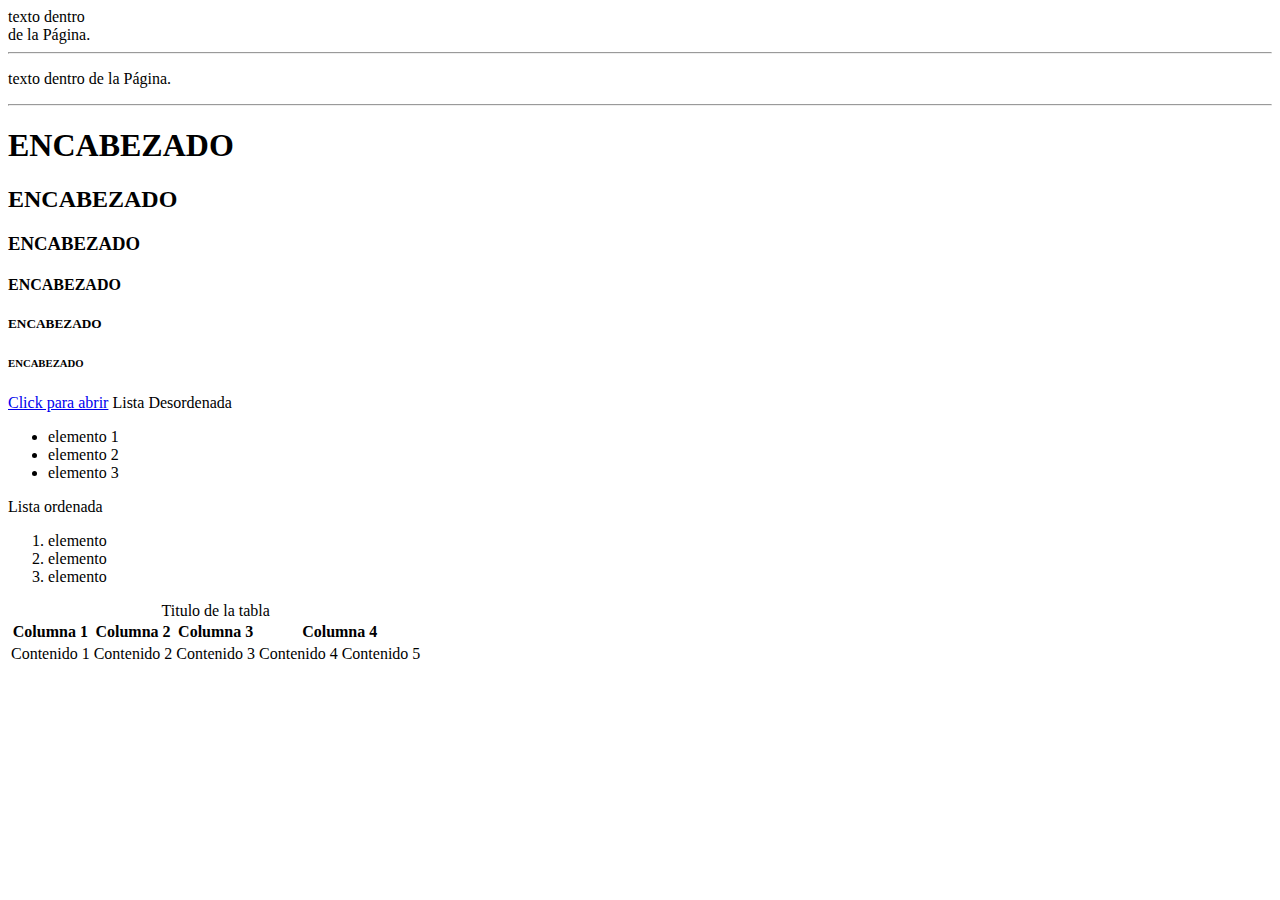
==== index.html @ 2192d932 "Add files via upload" ====
<!DOCTYPE html>
<html lang="es">
<head>
    <meta charset="UTF-8">
    <meta name="viewport" content="width=device-width, initial-scale=1.0">
    <title>Mi Página HTML</title>
</head>
<body>
    texto dentro <br>
    de la Página.
    <hr>
    <p>
    texto dentro
    de la Página.
    </p>

    <HR>
    <h1>ENCABEZADO</h1>
    <H2>ENCABEZADO</H2>
    <H3>ENCABEZADO</H3>
    <H4>ENCABEZADO</H4>
    <H5>ENCABEZADO</H5>
    <H6>ENCABEZADO</H6>
    </HR>

    <a href="https://culiacan.tecnm.mx" target="_blank">Click para abrir</a>

    Lista Desordenada <br>

    <ul>
        <li>elemento 1 </li>
        <li>elemento 2 </li>
        <li>elemento 3 </li>
    </ul>

    Lista ordenada <br>

    <ol>
        <li>elemento</li>
        <li>elemento</li>
        <li>elemento</li>
    </ol>

    <table >

        <caption>Titulo de la tabla</caption>
        <thead>
            <tr>
                <th>Columna 1</th>
                <th>Columna 2</th>
                <th>Columna 3</th>
                <th colspan="2">Columna 4</th>
            </tr>
        </thead>

        <tbody>
            <tr>
                <td>Contenido 1</td>
                <td>Contenido 2</td>
                <td>Contenido 3</td>
                <td>Contenido 4</td>
                <td>Contenido 5</td>
            </tr>
        </tbody>

    </table>

</body>
</html>
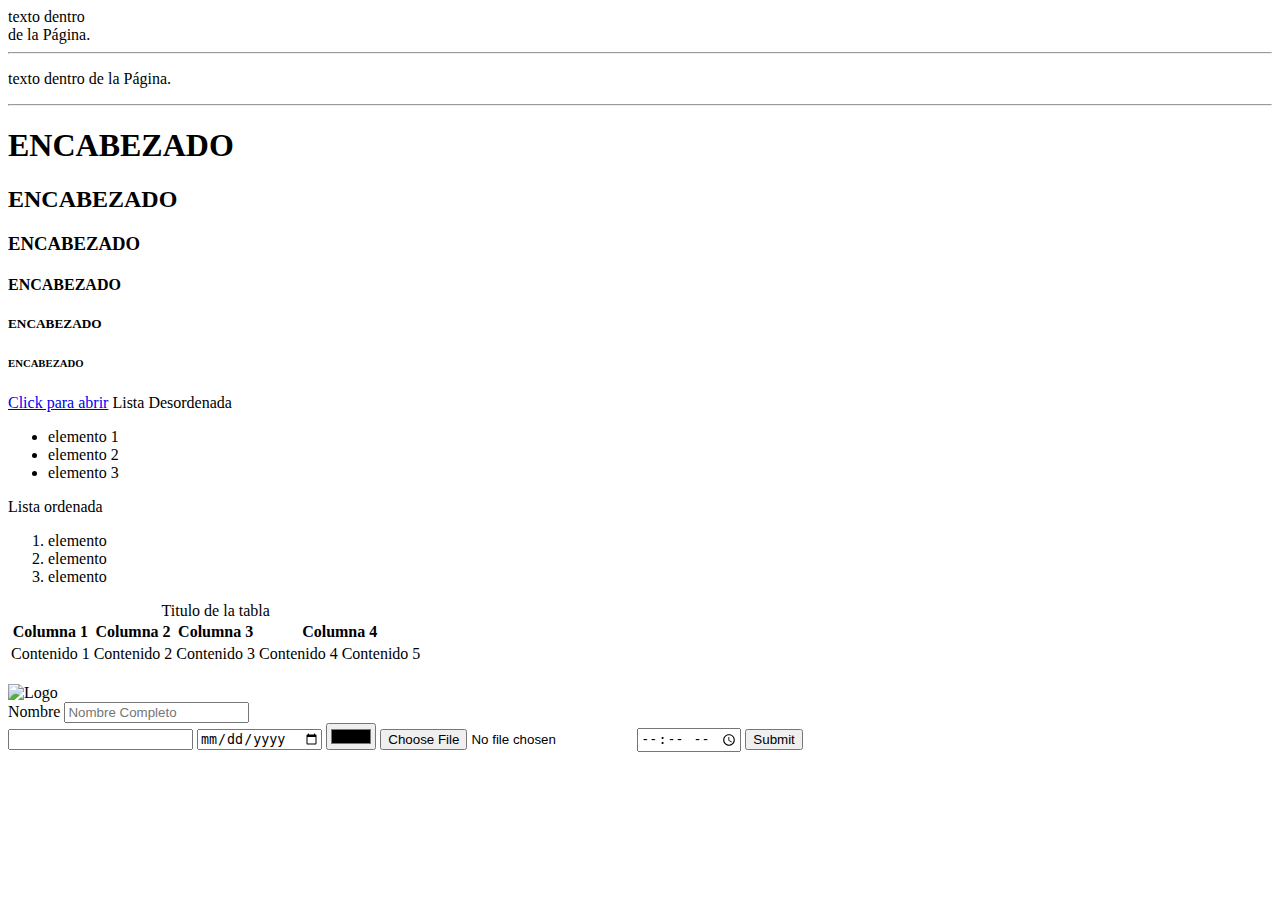
==== commit e44f7e6d: "Add files via upload" ====
--- a/index.html
+++ b/index.html
@@ -6,64 +6,82 @@
     <title>Mi Página HTML</title>
 </head>
 <body>
-    texto dentro <br>
-    de la Página.
-    <hr>
-    <p>
-    texto dentro
-    de la Página.
-    </p>
+        texto dentro <br>
+        de la Página.
+        <hr>
+        <p>
+            texto dentro
+            de la Página.
+        </p>
 
-    <HR>
-    <h1>ENCABEZADO</h1>
-    <H2>ENCABEZADO</H2>
-    <H3>ENCABEZADO</H3>
-    <H4>ENCABEZADO</H4>
-    <H5>ENCABEZADO</H5>
-    <H6>ENCABEZADO</H6>
-    </HR>
+        <HR>
+            <h1>ENCABEZADO</h1>
+            <H2>ENCABEZADO</H2>
+            <H3>ENCABEZADO</H3>
+            <H4>ENCABEZADO</H4>
+            <H5>ENCABEZADO</H5>
+            <H6>ENCABEZADO</H6>
+        </HR>
 
-    <a href="https://culiacan.tecnm.mx" target="_blank">Click para abrir</a>
+        <a href="https://culiacan.tecnm.mx" target="_blank">Click para abrir</a>
 
-    Lista Desordenada <br>
+        Lista Desordenada <br>
 
-    <ul>
-        <li>elemento 1 </li>
-        <li>elemento 2 </li>
-        <li>elemento 3 </li>
-    </ul>
+        <ul>
+            <li>elemento 1 </li>
+            <li>elemento 2 </li>
+            <li>elemento 3 </li>
+        </ul>
 
-    Lista ordenada <br>
+        Lista ordenada <br>
 
-    <ol>
-        <li>elemento</li>
-        <li>elemento</li>
-        <li>elemento</li>
-    </ol>
+        <ol>
+            <li>elemento</li>
+            <li>elemento</li>
+            <li>elemento</li>
+        </ol>
 
-    <table >
+        <table >
 
-        <caption>Titulo de la tabla</caption>
-        <thead>
-            <tr>
-                <th>Columna 1</th>
-                <th>Columna 2</th>
-                <th>Columna 3</th>
-                <th colspan="2">Columna 4</th>
-            </tr>
-        </thead>
+            <caption>Titulo de la tabla</caption>
+                <thead>
+                    <tr>
+                        <th>Columna 1</th>
+                        <th>Columna 2</th>
+                        <th>Columna 3</th>
+                        <th colspan="2">Columna 4</th>
+                    </tr>
+                </thead>
 
-        <tbody>
-            <tr>
-                <td>Contenido 1</td>
-                <td>Contenido 2</td>
-                <td>Contenido 3</td>
-                <td>Contenido 4</td>
-                <td>Contenido 5</td>
-            </tr>
-        </tbody>
+                <tbody>
+                    <tr>
+                        <td>Contenido 1</td>
+                        <td>Contenido 2</td>
+                        <td>Contenido 3</td>
+                        <td>Contenido 4</td>
+                        <td>Contenido 5</td>
+                    </tr>
+                </tbody>
 
-    </table>
+        </table>
+
+        <br>
+           <img src="imagenes/descarga.png" alt="Logo" width="130">
+        <br>
+
+        <form action="#" method="get">
+
+            <label for="">Nombre</label>
+            <input type="text" placeholder="Nombre Completo">
+            <br>
+            <input type="number">
+            <input type="date">
+            <input type="color">
+            <input type="file">
+            <input type="time">
+            <input type="submit">
+
+        </form>
 
 </body>
 </html>